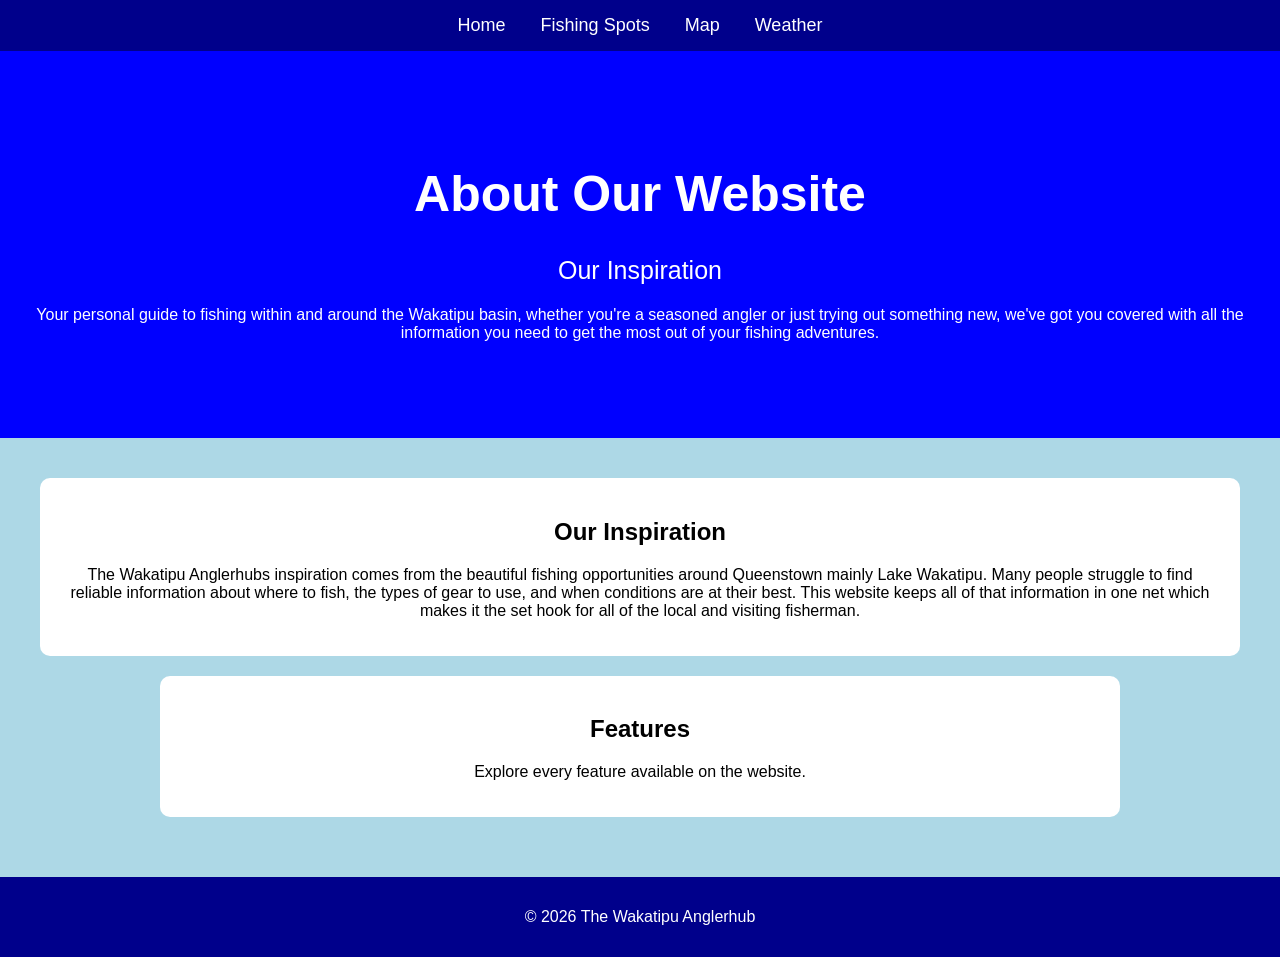
==== About.html @ 6c2517d6 "Created all of the pages needed to get a basic funtional website before the end of sprint 1 ensuring" ====
<!DOCTYPE html>
<html>
<head>
    <title> About Our Website </title>
    <link rel="stylesheet" href="style.css">
</head>

<body>

    <nav>
        <a href=""> Home </a>
        <a href=""> Fishing Spots </a>
        <a href=""> Map </a>
        <a href=""> Weather </a>
    </nav>

    <header>
        <h1> About Our Website </h1>
        <h2> Our Inspiration </h2>

        <p>
            Your personal guide to fishing within and around the Wakatipu basin, whether you're a seasoned angler or just trying out something new, we've got you covered with all the information you need to get the most out of your fishing adventures.
        </p>
    </header>

    <section>

            <div class="box">
                <h2> Our Inspiration </h2>

                <p>
                    The Wakatipu Anglerhubs inspiration comes from the beautiful fishing 
                    opportunities around Queenstown mainly Lake Wakatipu.

                    Many people struggle to find reliable information about where to fish,
                    the types of gear to use, and when conditions are at their best.

                    This website keeps all of that information in one net which makes it
                    the set hook for all of the local and visiting fisherman.
                </p>
                
            </div>
        </a>

        <a href="features.html" class="box-link">
            <div class="box">
                <h2> Features </h2>

                <p>
                    Explore every feature available on the website.
                </p>
            </div>
        </a>

    </section>

    <footer>
        <p>
            &copy; 2026 The Wakatipu Anglerhub
        </p>
    </footer>

    <script src="script.js"></script>

</body>
</html>
---- style.css ----
body{
    margin: 0;
    font-family: Arial;
    background-color: lightblue;
}

nav{
    background-color: darkblue;
    padding: 15px;
    text-align: center;
}

nav a{
    color: white;
    text-decoration: none;
    margin: 15px;
    font-size: 18px;
}

header{
    text-align: center;
    padding: 80px 20px;
    background-color: blue;
    color: white;
}

header h1{
    font-size: 50px;
}

header h2{
    font-size: 25px;
    font-weight: normal;
}

section{
    padding: 40px;
    text-align: center;
}

.box-link{
    text-decoration: none;
    color: black;
    display: block;
    width: 80%;
    margin: 20px auto;
}

.box{
    background-color: white;
    padding: 20px;
    border-radius: 10px;
    transition: 0.3s;
    cursor: pointer;
}

.box:hover{
    background-color: lightgrey;
    transform: scale(1.03);
}

footer{
    background-color: darkblue;
    color: white;
    text-align: center;
    padding: 15px;
}
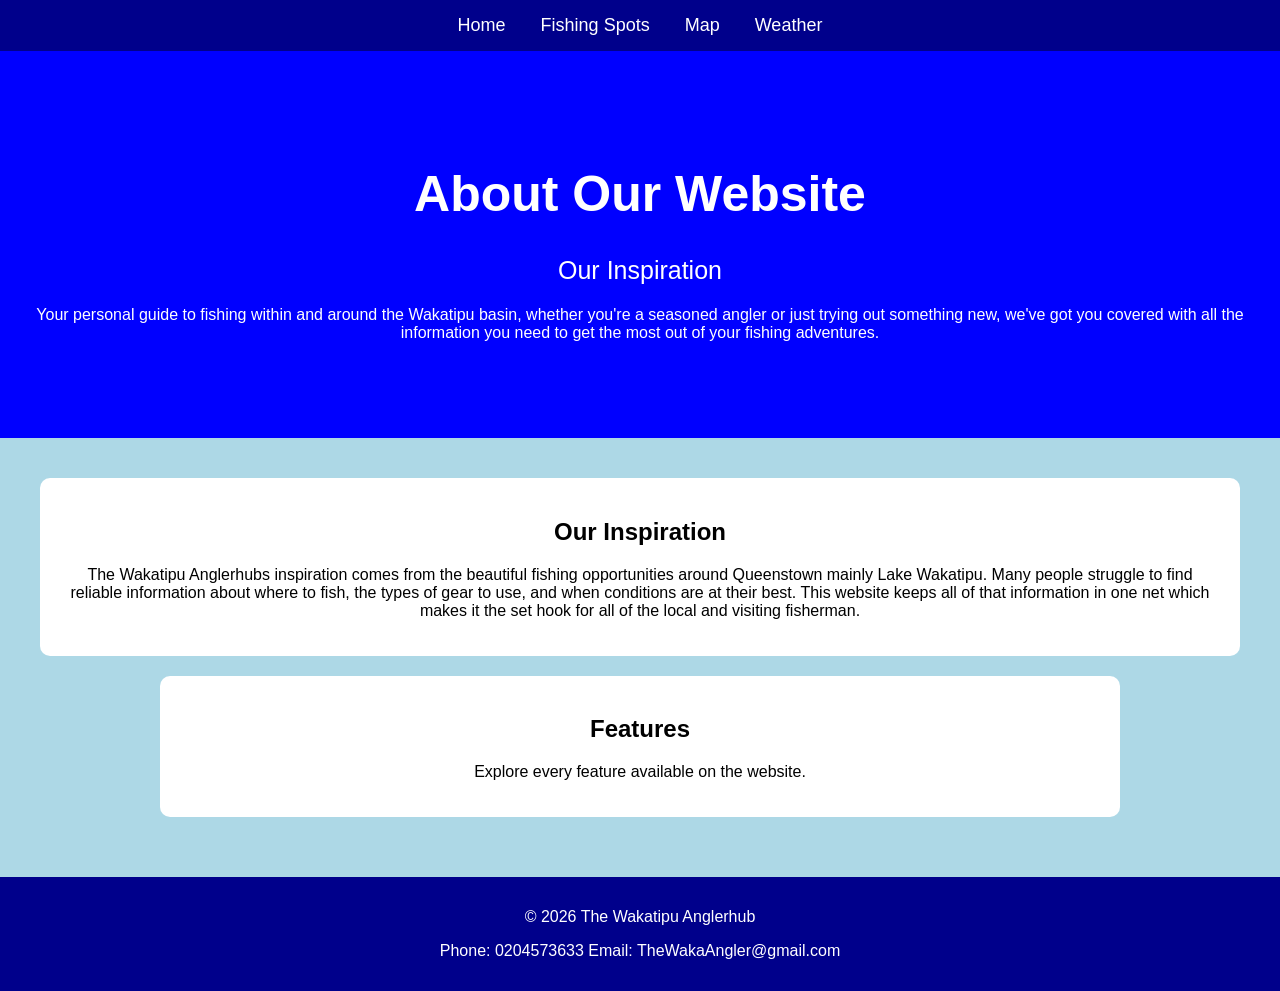
==== commit 2fcc5565: "Added a footer with contact details and copyrights" ====
--- a/About.html
+++ b/About.html
@@ -55,9 +55,8 @@
     </section>
 
     <footer>
-        <p>
-            &copy; 2026 The Wakatipu Anglerhub
-        </p>
+        <p>&copy; 2026 The Wakatipu Anglerhub</p>
+        <p>Phone: 0204573633 Email: TheWakaAngler@gmail.com</p>
     </footer>
 
     <script src="script.js"></script>
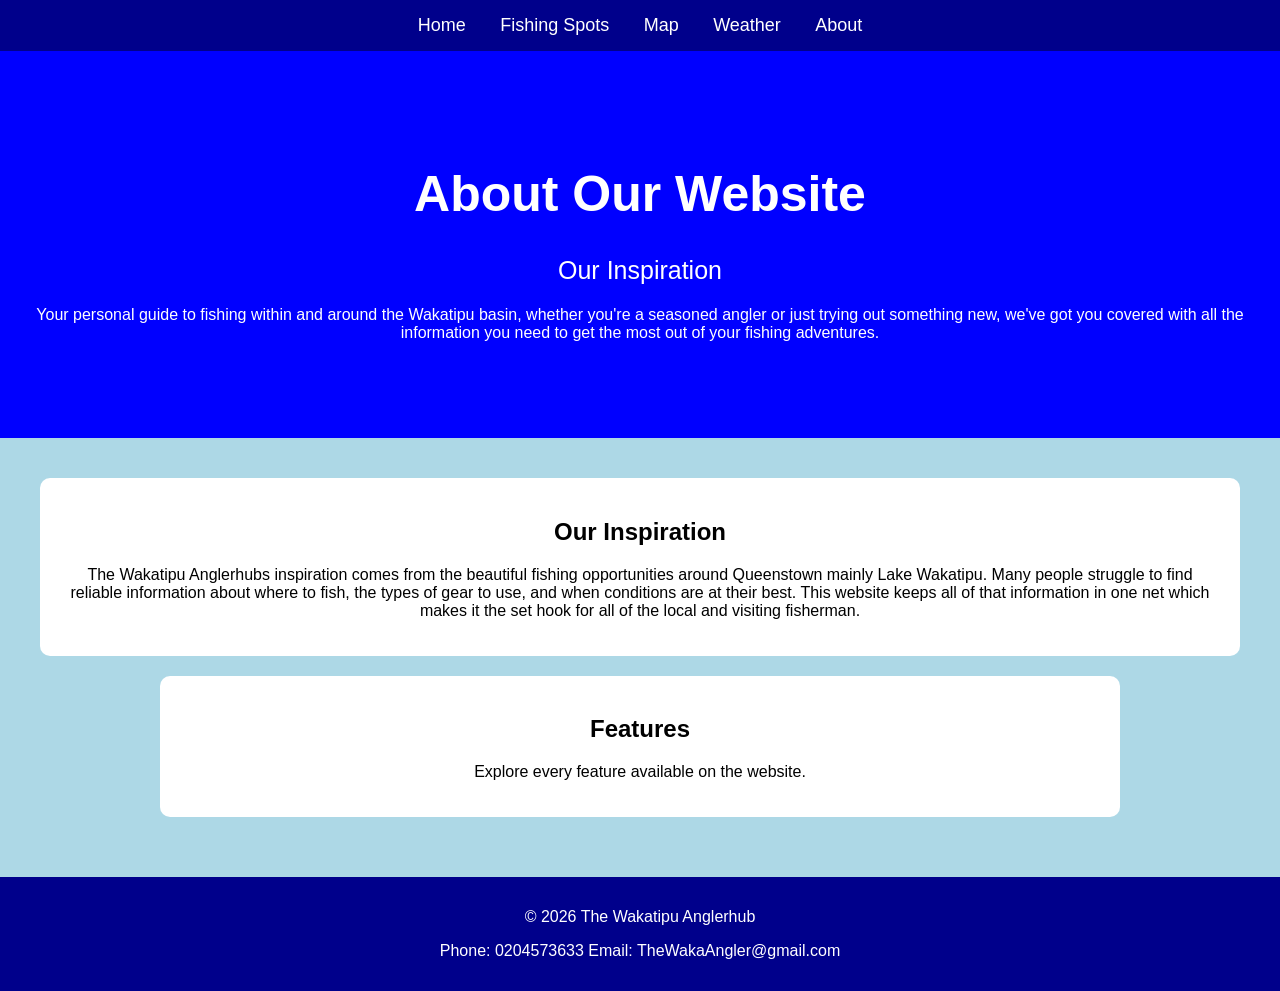
==== commit e6cceddf: "Made my website fully navigational by making my navbar fully responsive and adding different shortcu" ====
--- a/About.html
+++ b/About.html
@@ -8,10 +8,11 @@
 <body>
 
     <nav>
-        <a href=""> Home </a>
-        <a href=""> Fishing Spots </a>
-        <a href=""> Map </a>
-        <a href=""> Weather </a>
+        <a href="Home.html">Home</a>
+        <a href="fishingspots.html">Fishing Spots</a>
+        <a href="map.html">Map</a>
+        <a href="weather.html">Weather</a>
+        <a href="about.html">About</a>
     </nav>
 
     <header>
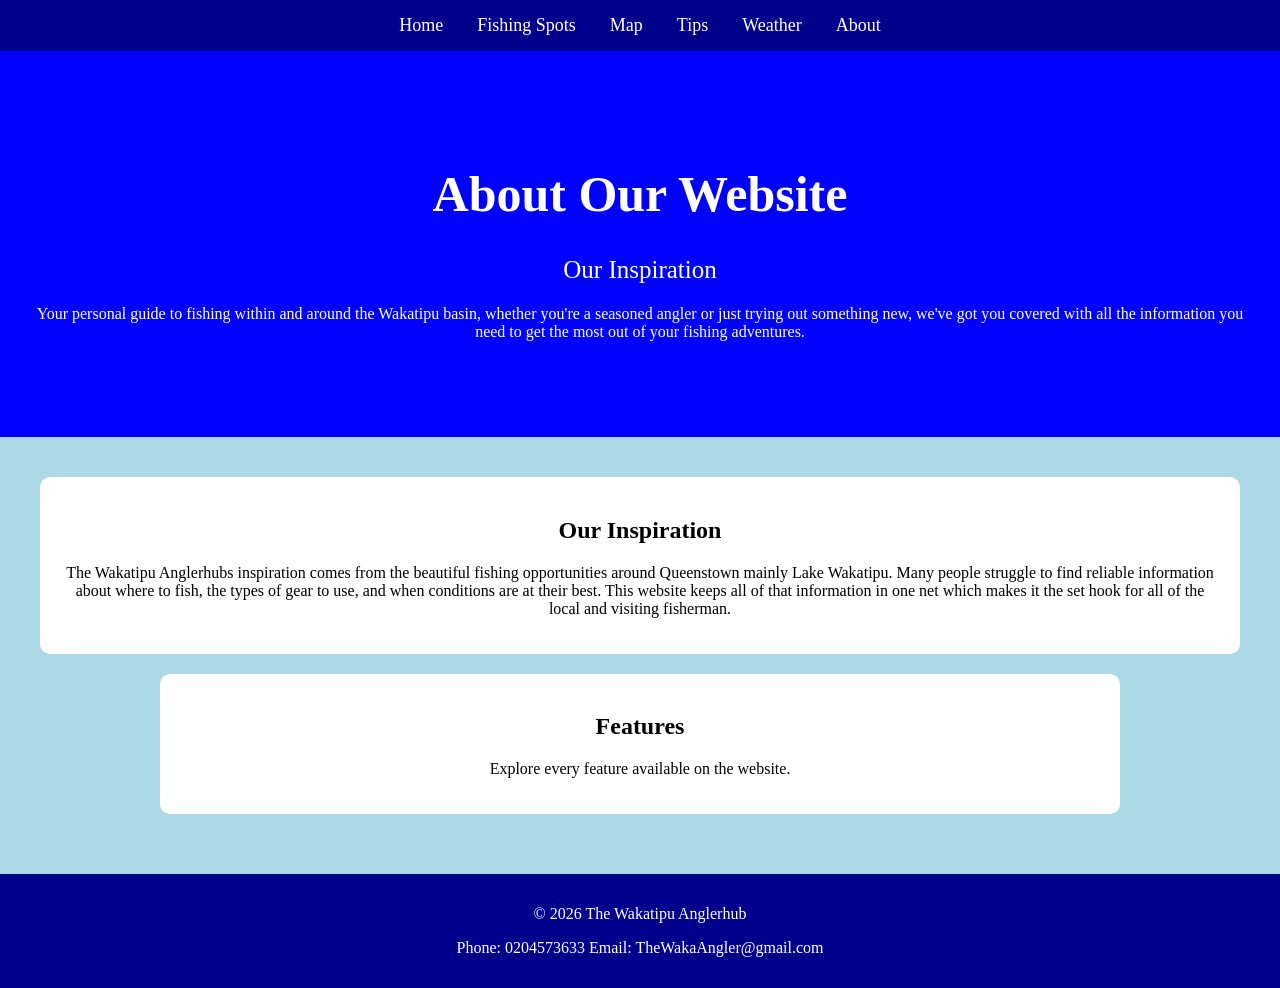
==== commit 3fda070d: "Made my website fully navigational by editing the navbar, the shortcut links to pages and the titles" ====
--- a/About.html
+++ b/About.html
@@ -1,7 +1,7 @@
 <!DOCTYPE html>
 <html>
 <head>
-    <title> About Our Website </title>
+    <title> About </title>
     <link rel="stylesheet" href="style.css">
 </head>
 
@@ -11,6 +11,7 @@
         <a href="Home.html">Home</a>
         <a href="fishingspots.html">Fishing Spots</a>
         <a href="map.html">Map</a>
+        <a href="tips.html">Tips</a>
         <a href="weather.html">Weather</a>
         <a href="about.html">About</a>
     </nav>
--- a/style.css
+++ b/style.css
@@ -1,6 +1,6 @@
 body{
     margin: 0;
-    font-family: Arial;
+    font-family:Georgia, 'Times New Roman', Times, serif;
     background-color: lightblue;
 }
 
@@ -8,6 +8,7 @@
     background-color: darkblue;
     padding: 15px;
     text-align: center;
+    font-family:Cambria, Cochin, Georgia, Times, 'Times New Roman', serif;
 }
 
 nav a{
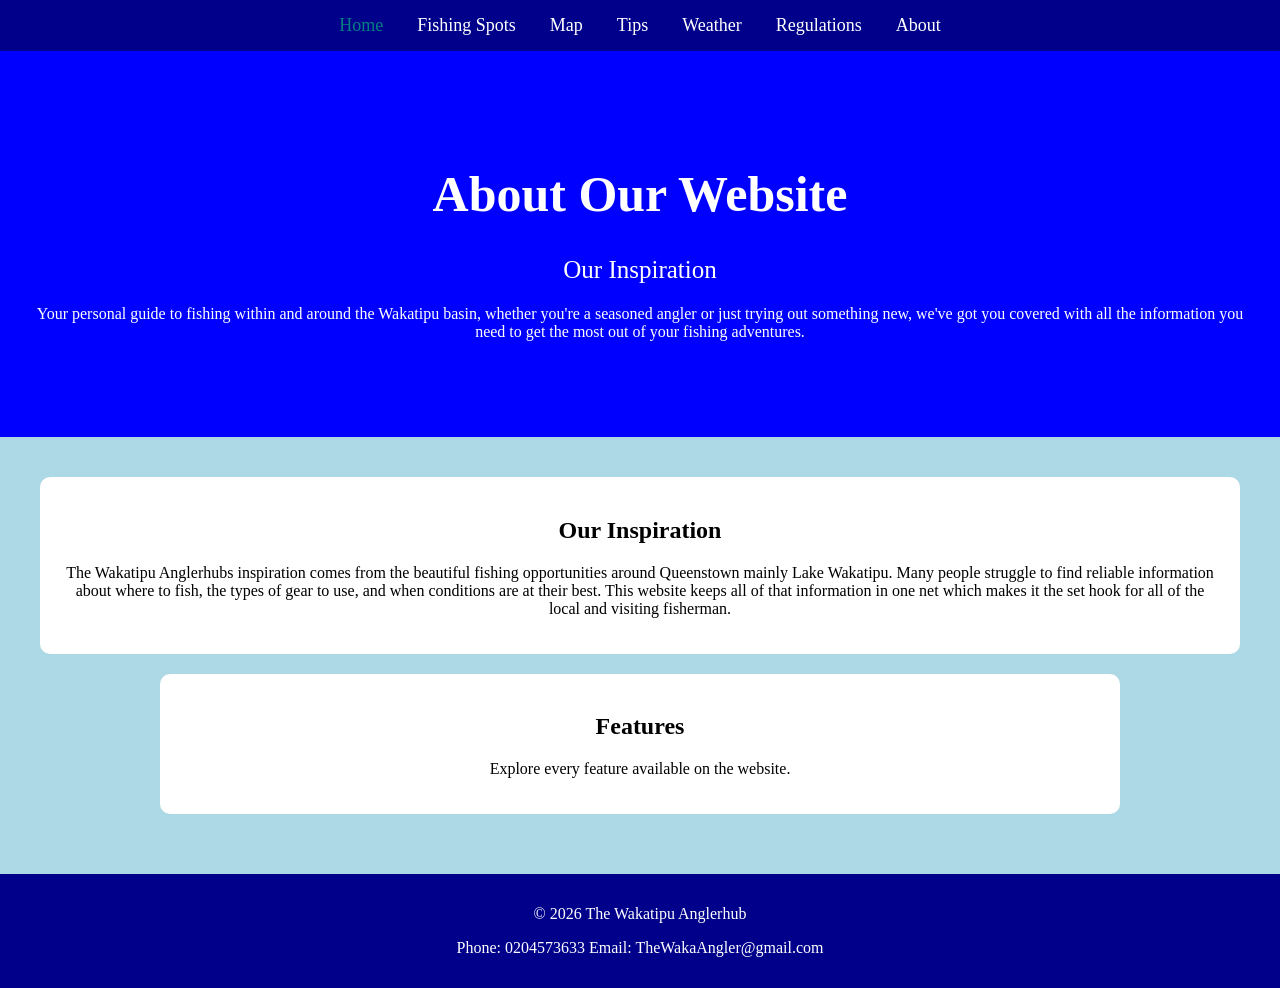
==== commit 284ec66c: "Added a new page to my website , tried to make my navbar more effective , made the website more legi" ====
--- a/About.html
+++ b/About.html
@@ -8,12 +8,13 @@
 <body>
 
     <nav>
-        <a href="Home.html">Home</a>
-        <a href="fishingspots.html">Fishing Spots</a>
-        <a href="map.html">Map</a>
-        <a href="tips.html">Tips</a>
-        <a href="weather.html">Weather</a>
-        <a href="about.html">About</a>
+        <a href="Home.html", class="nav-link active">Home</a>
+        <a href="fishingspots.html", class="nav-link">Fishing Spots</a>
+        <a href="map.html", class="nav-link">Map</a>
+        <a href="tips.html", class="nav-link">Tips</a>
+        <a href="weather.html", class="nav-link">Weather</a>
+        <a href="Regulations.html", class="nav-link">Regulations</a>
+        <a href="about.html", class="nav-link">About</a>
     </nav>
 
     <header>
--- a/style.css
+++ b/style.css
@@ -16,6 +16,14 @@
     text-decoration: none;
     margin: 15px;
     font-size: 18px;
+}
+
+.nav-link {
+    transition: color 0.4 ease;
+}
+
+.nav-link:hover, .nav-link.active {
+    color:teal
 }
 
 header{
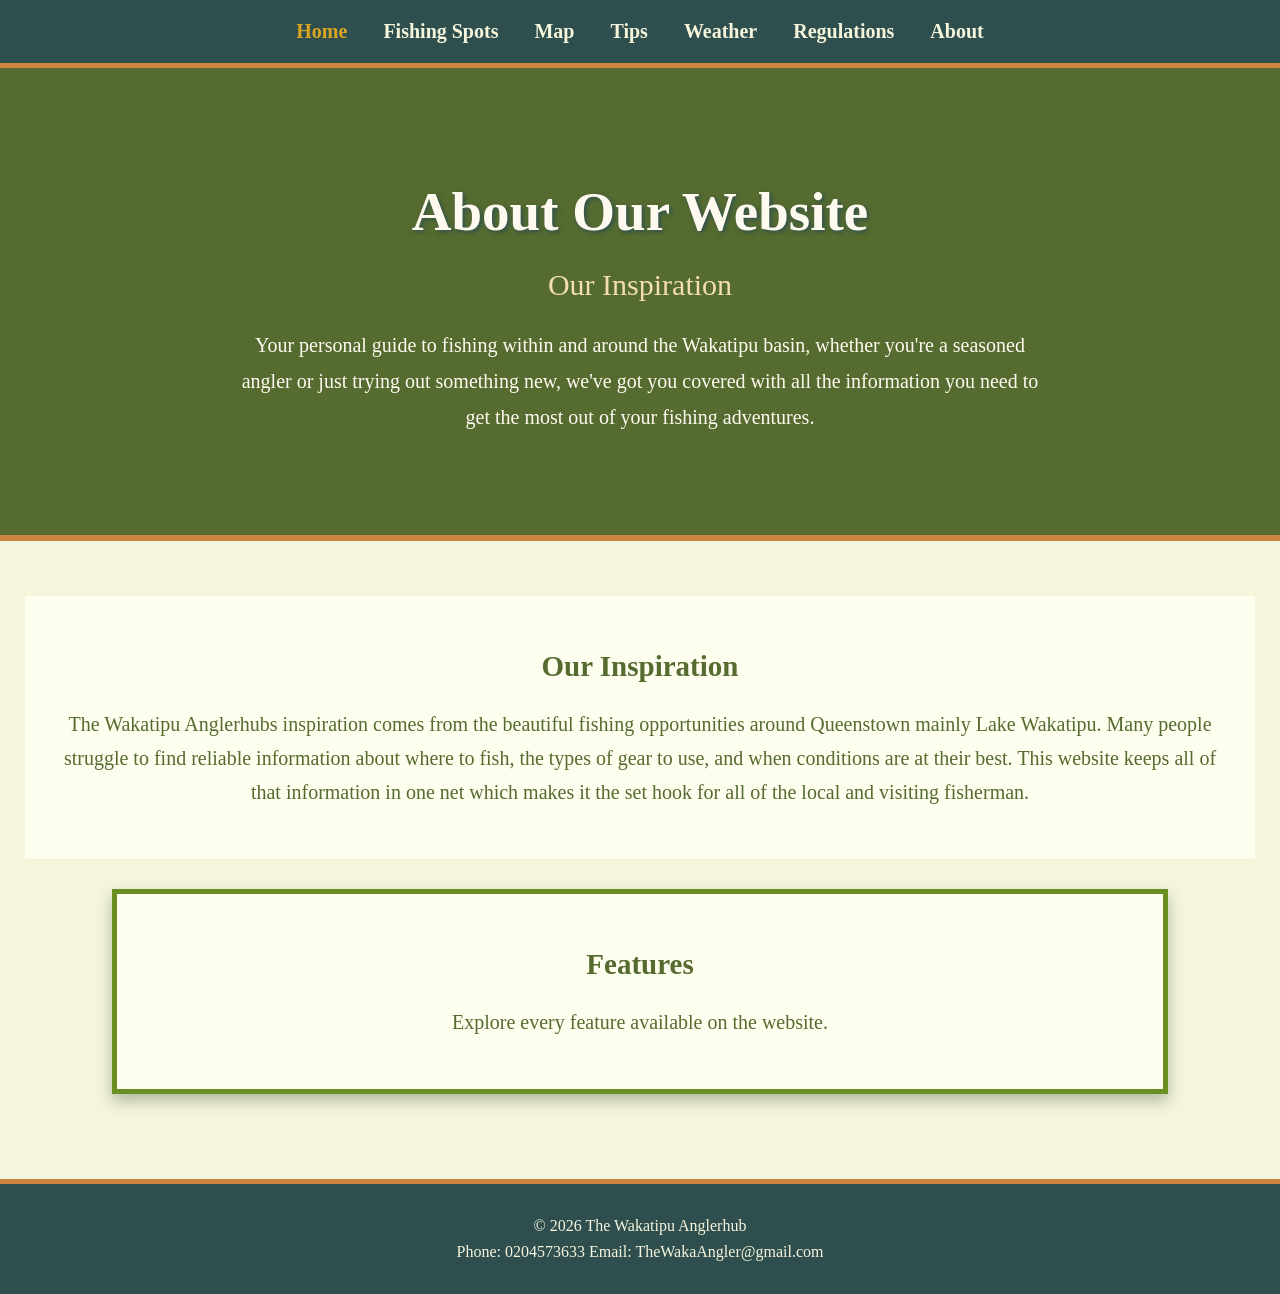
==== commit de1fdb4e: "Added some blue to the colour scheme of my website just to give it that extra bit of interaction and" ====
--- a/About.html
+++ b/About.html
@@ -8,7 +8,7 @@
 <body>
 
     <nav>
-        <a href="Home.html", class="nav-link active">Home</a>
+        <a href="index.html", class="nav-link active">Home</a>
         <a href="fishingspots.html", class="nav-link">Fishing Spots</a>
         <a href="map.html", class="nav-link">Map</a>
         <a href="tips.html", class="nav-link">Tips</a>
--- a/style.css
+++ b/style.css
@@ -1,76 +1,211 @@
 body{
     margin: 0;
-    font-family:Georgia, 'Times New Roman', Times, serif;
-    background-color: lightblue;
+    font-family: Georgia, 'Times New Roman', Times, serif;
+    background-color: beige;
+    color: darkolivegreen;
 }
 
 nav{
-    background-color: darkblue;
-    padding: 15px;
-    text-align: center;
-    font-family:Cambria, Cochin, Georgia, Times, 'Times New Roman', serif;
+    background-color: darkslategray;
+    padding: 20px 10px;
+    text-align: center;
+    border-bottom: 5px solid peru;
+    position: sticky;
+    top: 0;
+    z-index: 1000;
 }
 
 nav a{
-    color: white;
+    color: beige;
     text-decoration: none;
-    margin: 15px;
-    font-size: 18px;
-}
-
-.nav-link {
-    transition: color 0.4 ease;
-}
-
-.nav-link:hover, .nav-link.active {
-    color:teal
+    margin: 11px 16px;
+    font-size: 20px;
+    font-weight: bold;
+}
+
+.nav-link{
+    transition: 0.67s ease;
+}
+
+.nav-link:hover,
+.nav-link.active{
+    color: goldenrod;
 }
 
 header{
     text-align: center;
-    padding: 80px 20px;
-    background-color: blue;
-    color: white;
+    padding: 75px 25px;
+    background-color: darkolivegreen;
+    color: floralwhite;
+    border-bottom: 6px solid peru;
 }
 
 header h1{
-    font-size: 50px;
+    font-size: 55px;
+    margin-bottom: 10px;
+    text-shadow: 2px 2px 4px darkslategray;
 }
 
 header h2{
-    font-size: 25px;
+    font-size: 30px; /* Fixed typo from 30spx */
     font-weight: normal;
+    color: wheat;
+}
+
+header p{
+    max-width: 800px;
+    margin: 25px auto;
+    font-size: 20px;
+    line-height: 1.8;
 }
 
 section{
-    padding: 40px;
-    text-align: center;
+    padding: 55px 25px;
+    text-align: center;
+    background-color: beige;
 }
 
 .box-link{
     text-decoration: none;
-    color: black;
+    color: darkolivegreen;
     display: block;
+    width: 85%;
+    margin: 30px auto;
+    background-size: cover;
+    background-position: center;
+    background-repeat: no-repeat;
+    border: 5px solid olivedrab;
+    box-shadow: 0 7px 14px rgba(47, 79, 47, 0.35);
+}
+
+.box{
+    background-color: rgba(255, 255, 240, 0.92);
+    padding: 30px;
+    transition: 0.3s ease;
+}
+
+.box h2{
+    color: darkolivegreen;
+    font-size: 29px;
+}
+
+.box p{
+    font-size: 20px;
+    line-height: 1.7;
+}
+
+.box-link:hover .box{
+    background-color: ivory;
+    transform: scale(1.03);
+}
+
+/* Added blue border outline when cards hover */
+.box-link:hover{
+    border-color: steelblue;
+    outline: 2px solid dodgerblue;
+}
+
+.fishing-spots-page section{
+    background-color: rgba(47, 79, 47, 0.85);
+}
+
+.fishing-spots-page .box{
+    background-color: rgba(255, 255, 240, 0.90);
+}
+
+.fishing-spots-page .box h2{
+    color: darkolivegreen;
+}
+
+.map-section{
+    padding: 55px 25px;
+    background-color: beige;
+}
+
+.map-box{
+    background-color: floralwhite;
+    padding: 30px;
+    width: 85%;
+    margin: auto;
+    border: 5px solid olivedrab;
+    box-shadow: 0 7px 14px rgba(47, 79, 47, 0.35);
+}
+
+.map-box h2{
+    color: darkolivegreen;
+    font-size: 30px;
+}
+
+.map-box p{
+    font-size: 20px;
+    line-height: 1.7;
+}
+
+.map-box iframe{
+    margin-top: 20px;
+    border-radius: 10px;
+    border: 4px solid olivedrab;
+}
+
+/* Added some blue to the buttons with specific actions */
+button{
+    background-color: darkolivegreen;
+    color: floralwhite;
+    border: 2px solid peru;
+    padding: 12px 25px;
+    cursor: pointer;
+    font-size: 16px;
+    font-family: Georgia, 'Times New Roman', Times, serif;
+    transition: 0.3s;
+}
+
+button:hover{
+    background-color: steelblue;
+    border-color: navy;
+    color: white;
+}
+
+.hidden-info{
+    display: none;
+    margin-top: 20px;
+    padding: 15px;
+    background-color: beige;
+    border-left: 5px solid steelblue; /* Blue accent border */
+}
+
+.show-info{
+    display: block;
+}
+
+.search-container {
+    text-align: center;
+    margin: 20px 0;
+}
+
+/*Added blue to the new fish search bar styling*/
+#fishSearch {
     width: 80%;
-    margin: 20px auto;
-}
-
-.box{
-    background-color: white;
-    padding: 20px;
-    border-radius: 10px;
-    transition: 0.3s;
-    cursor: pointer;
-}
-
-.box:hover{
-    background-color: lightgrey;
-    transform: scale(1.03);
+    max-width: 400px;
+    padding: 10px 15px;
+    font-size: 16px;
+    border: 2px solid steelblue;
+    border-radius: 6px;
+}
+
+#fishSearch:focus {
+    border-color: dodgerblue;
+    box-shadow: 0 0 8px royalblue;
+    outline: none;
 }
 
 footer{
-    background-color: darkblue;
-    color: white;
-    text-align: center;
-    padding: 15px;
+    background-color: darkslategray;
+    color: beige;
+    text-align: center;
+    padding: 25px;
+    border-top: 5px solid peru;
+}
+
+footer p{
+    margin: 8px;
 }
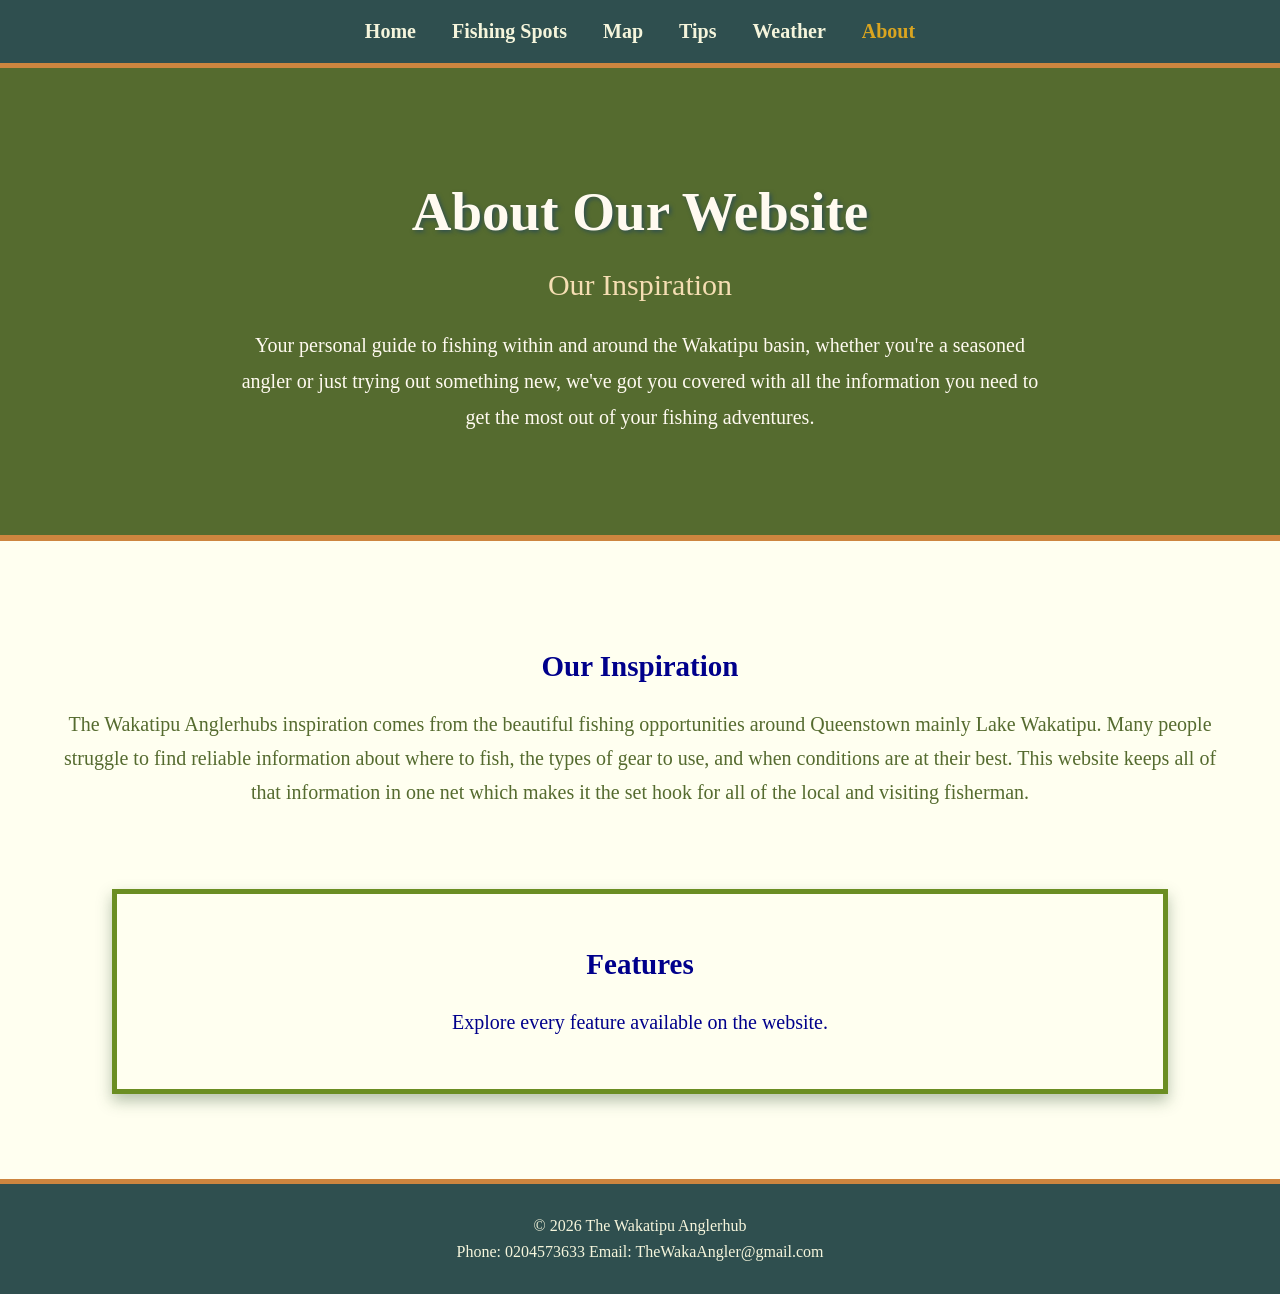
==== commit a40dd045: "Finishing off as much as I could in the 5 days I has left and polished off any feedback that was rec" ====
--- a/About.html
+++ b/About.html
@@ -8,13 +8,12 @@
 <body>
 
     <nav>
-        <a href="index.html", class="nav-link active">Home</a>
+        <a href="index.html", class="nav-link">Home</a>
         <a href="fishingspots.html", class="nav-link">Fishing Spots</a>
         <a href="map.html", class="nav-link">Map</a>
         <a href="tips.html", class="nav-link">Tips</a>
         <a href="weather.html", class="nav-link">Weather</a>
-        <a href="Regulations.html", class="nav-link">Regulations</a>
-        <a href="about.html", class="nav-link">About</a>
+        <a href="about.html", class="nav-link active">About</a>
     </nav>
 
     <header>
@@ -30,7 +29,7 @@
 
             <div class="box">
                 <h2> Our Inspiration </h2>
-
+<!--  Instead of using a button for the about page i used normal text because there is no point having the user click on some text -->
                 <p>
                     The Wakatipu Anglerhubs inspiration comes from the beautiful fishing 
                     opportunities around Queenstown mainly Lake Wakatipu.
--- a/style.css
+++ b/style.css
@@ -28,7 +28,7 @@
 }
 
 .nav-link:hover,
-.nav-link.active{
+.nav-link.active {
     color: goldenrod;
 }
 
@@ -62,12 +62,12 @@
 section{
     padding: 55px 25px;
     text-align: center;
-    background-color: beige;
+    background-color:ivory;
 }
 
 .box-link{
     text-decoration: none;
-    color: darkolivegreen;
+    color:darkblue;
     display: block;
     width: 85%;
     margin: 30px auto;
@@ -79,13 +79,13 @@
 }
 
 .box{
-    background-color: rgba(255, 255, 240, 0.92);
+    background-color:transparent;
     padding: 30px;
     transition: 0.3s ease;
 }
 
 .box h2{
-    color: darkolivegreen;
+    color:darkblue;
     font-size: 29px;
 }
 
@@ -94,17 +94,15 @@
     line-height: 1.7;
 }
 
-.box-link:hover .box{
+.box-link:hover .box {
     background-color: ivory;
     transform: scale(1.03);
 }
-
-/* Added blue border outline when cards hover */
-.box-link:hover{
+/* Added blue to my colour scheme to represent the water when fishing which should flow perfectly into my website */
+.box-link:hover {
     border-color: steelblue;
     outline: 2px solid dodgerblue;
 }
-
 .fishing-spots-page section{
     background-color: rgba(47, 79, 47, 0.85);
 }
@@ -114,7 +112,7 @@
 }
 
 .fishing-spots-page .box h2{
-    color: darkolivegreen;
+    color: Black;
 }
 
 .map-section{
@@ -132,7 +130,7 @@
 }
 
 .map-box h2{
-    color: darkolivegreen;
+    color: black;
     font-size: 30px;
 }
 
@@ -198,6 +196,23 @@
     outline: none;
 }
 
+.weather-button {
+    display: inline-block;
+    background-color: darkolivegreen;
+    color: floralwhite;
+    padding: 14px 25px;
+    text-decoration: none;
+    font-weight: bold;
+    border: 3px solid peru;
+    transition: 0.3s ease;
+}
+
+.weather-button:hover {
+    background-color: steelblue;
+    border-color: navy;
+    transform: scale(1.05);
+}
+
 footer{
     background-color: darkslategray;
     color: beige;
@@ -208,4 +223,39 @@
 
 footer p{
     margin: 8px;
+}
+
+/* Added code that makes my website user friendly just by changing the navbar sizes header sizes and box links */
+
+@media (max-width: 800px) {
+    nav {
+        flex-direction: column;
+        gap: 8px;
+    }
+    .nav-links {
+        display: flex;
+        flex-wrap: wrap;
+        justify-content: center;
+    }
+    nav a {
+        margin: 8px;
+        font-size: 16px;
+    }
+    header {
+        padding: 45px 20px;
+    }
+    header h1 {
+        font-size: 38px;
+    }
+    header h2 {
+        font-size: 23px;
+    }
+    .box-link,
+    .map-box {
+        width: 95%;
+    }
+    .map-box iframe {
+        width: 100%;
+        height: 400px;
+    }
 }
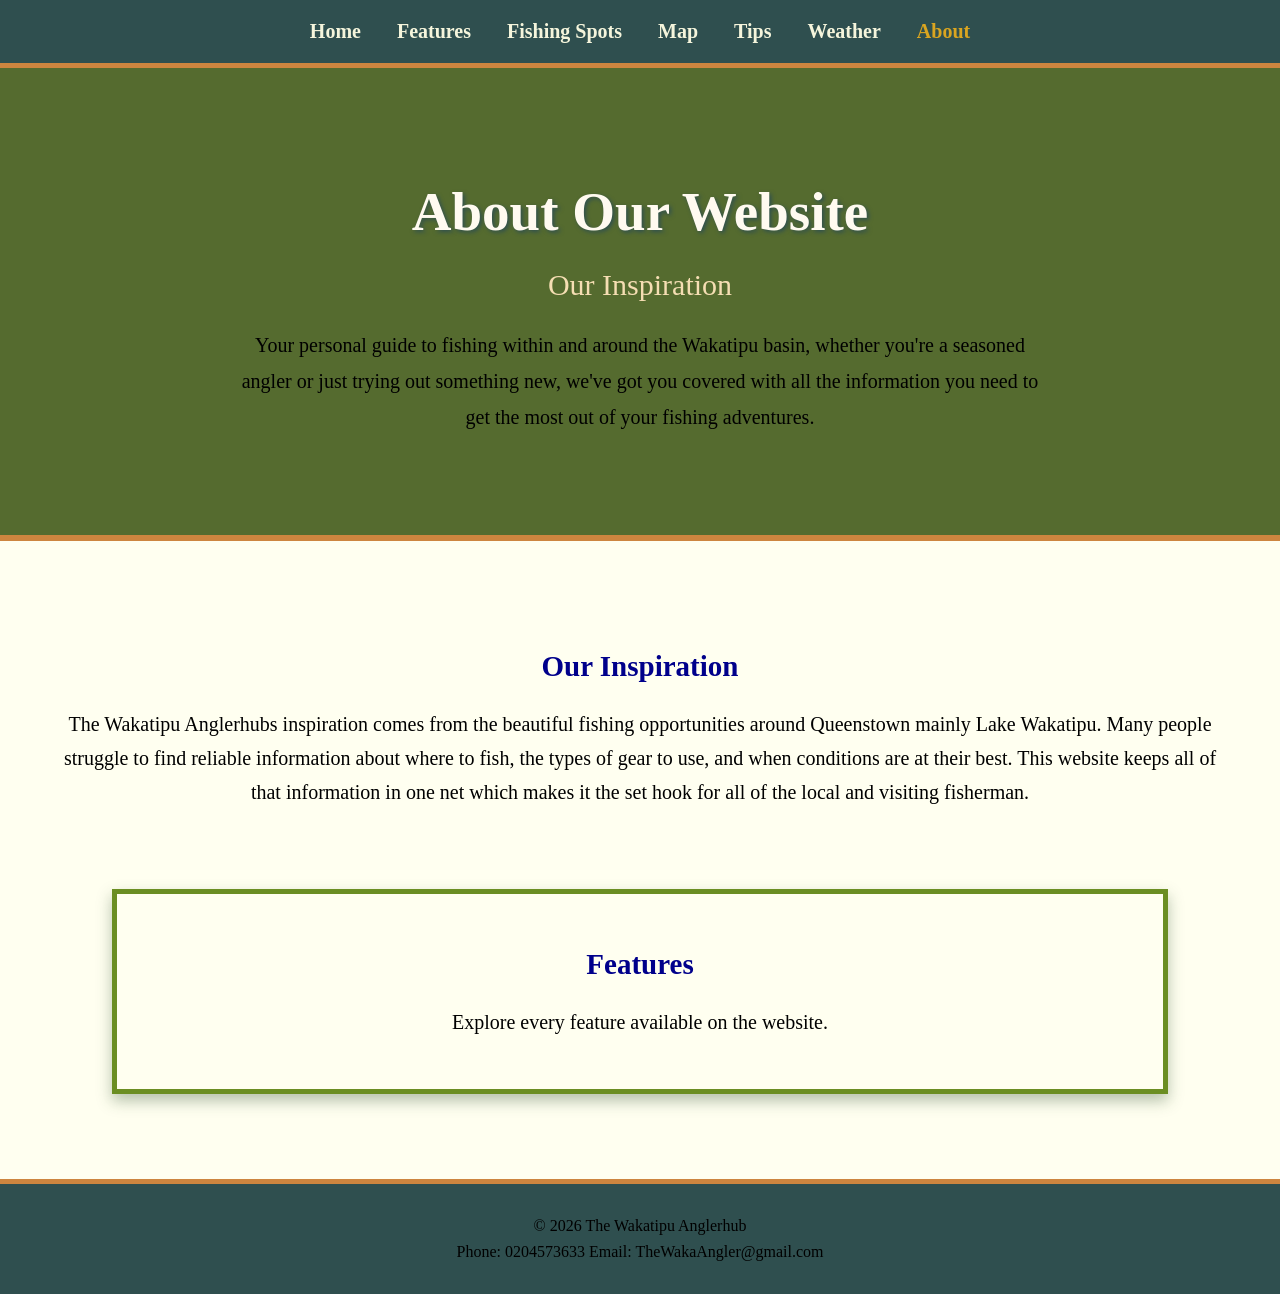
==== commit b20eda51: "Add files via upload" ====
--- a/About.html
+++ b/About.html
@@ -1,67 +1,68 @@
-<!DOCTYPE html>
-<html>
-<head>
-    <title> About </title>
-    <link rel="stylesheet" href="style.css">
-</head>
-
-<body>
-
-    <nav>
-        <a href="index.html", class="nav-link">Home</a>
-        <a href="fishingspots.html", class="nav-link">Fishing Spots</a>
-        <a href="map.html", class="nav-link">Map</a>
-        <a href="tips.html", class="nav-link">Tips</a>
-        <a href="weather.html", class="nav-link">Weather</a>
-        <a href="about.html", class="nav-link active">About</a>
-    </nav>
-
-    <header>
-        <h1> About Our Website </h1>
-        <h2> Our Inspiration </h2>
-
-        <p>
-            Your personal guide to fishing within and around the Wakatipu basin, whether you're a seasoned angler or just trying out something new, we've got you covered with all the information you need to get the most out of your fishing adventures.
-        </p>
-    </header>
-
-    <section>
-
-            <div class="box">
-                <h2> Our Inspiration </h2>
-<!--  Instead of using a button for the about page i used normal text because there is no point having the user click on some text -->
-                <p>
-                    The Wakatipu Anglerhubs inspiration comes from the beautiful fishing 
-                    opportunities around Queenstown mainly Lake Wakatipu.
-
-                    Many people struggle to find reliable information about where to fish,
-                    the types of gear to use, and when conditions are at their best.
-
-                    This website keeps all of that information in one net which makes it
-                    the set hook for all of the local and visiting fisherman.
-                </p>
-                
-            </div>
-        </a>
-
-        <a href="features.html" class="box-link">
-            <div class="box">
-                <h2> Features </h2>
-
-                <p>
-                    Explore every feature available on the website.
-                </p>
-            </div>
-        </a>
-
-    </section>
-
-    <footer>
-        <p>&copy; 2026 The Wakatipu Anglerhub</p>
-        <p>Phone: 0204573633 Email: TheWakaAngler@gmail.com</p>
-    </footer>
-
-    <script src="script.js"></script>
-
-</body>
+<!DOCTYPE html>
+<html>
+<head>
+    <title> About </title>
+    <link rel="stylesheet" href="style.css">
+</head>
+
+<body>
+
+    <nav>
+        <a href="index.html", class="nav-link">Home</a>
+        <a href="Features.html", class="nav-link">Features</a>
+        <a href="fishingspots.html", class="nav-link">Fishing Spots</a>
+        <a href="map.html", class="nav-link">Map</a>
+        <a href="tips.html", class="nav-link">Tips</a>
+        <a href="weather.html", class="nav-link">Weather</a>
+        <a href="about.html", class="nav-link active">About</a>
+    </nav>
+
+    <header>
+        <h1> About Our Website </h1>
+        <h2> Our Inspiration </h2>
+
+        <p>
+            Your personal guide to fishing within and around the Wakatipu basin, whether you're a seasoned angler or just trying out something new, we've got you covered with all the information you need to get the most out of your fishing adventures.
+        </p>
+    </header>
+
+    <section>
+
+            <div class="box">
+                <h2> Our Inspiration </h2>
+<!--  Instead of using a button for the about page i used normal text because there is no point having the user click on some text -->
+                <p>
+                    The Wakatipu Anglerhubs inspiration comes from the beautiful fishing 
+                    opportunities around Queenstown mainly Lake Wakatipu.
+
+                    Many people struggle to find reliable information about where to fish,
+                    the types of gear to use, and when conditions are at their best.
+
+                    This website keeps all of that information in one net which makes it
+                    the set hook for all of the local and visiting fisherman.
+                </p>
+                
+            </div>
+        </a>
+
+        <a href="features.html" class="box-link">
+            <div class="box">
+                <h2> Features </h2>
+
+                <p>
+                    Explore every feature available on the website.
+                </p>
+            </div>
+        </a>
+
+    </section>
+
+    <footer>
+        <p>&copy; 2026 The Wakatipu Anglerhub</p>
+        <p>Phone: 0204573633 Email: TheWakaAngler@gmail.com</p>
+    </footer>
+
+    <script src="script.js"></script>
+
+</body>
 </html>
--- a/style.css
+++ b/style.css
@@ -1,261 +1,262 @@
-body{
-    margin: 0;
-    font-family: Georgia, 'Times New Roman', Times, serif;
-    background-color: beige;
-    color: darkolivegreen;
-}
-
-nav{
-    background-color: darkslategray;
-    padding: 20px 10px;
-    text-align: center;
-    border-bottom: 5px solid peru;
-    position: sticky;
-    top: 0;
-    z-index: 1000;
-}
-
-nav a{
-    color: beige;
-    text-decoration: none;
-    margin: 11px 16px;
-    font-size: 20px;
-    font-weight: bold;
-}
-
-.nav-link{
-    transition: 0.67s ease;
-}
-
-.nav-link:hover,
-.nav-link.active {
-    color: goldenrod;
-}
-
-header{
-    text-align: center;
-    padding: 75px 25px;
-    background-color: darkolivegreen;
-    color: floralwhite;
-    border-bottom: 6px solid peru;
-}
-
-header h1{
-    font-size: 55px;
-    margin-bottom: 10px;
-    text-shadow: 2px 2px 4px darkslategray;
-}
-
-header h2{
-    font-size: 30px; /* Fixed typo from 30spx */
-    font-weight: normal;
-    color: wheat;
-}
-
-header p{
-    max-width: 800px;
-    margin: 25px auto;
-    font-size: 20px;
-    line-height: 1.8;
-}
-
-section{
-    padding: 55px 25px;
-    text-align: center;
-    background-color:ivory;
-}
-
-.box-link{
-    text-decoration: none;
-    color:darkblue;
-    display: block;
-    width: 85%;
-    margin: 30px auto;
-    background-size: cover;
-    background-position: center;
-    background-repeat: no-repeat;
-    border: 5px solid olivedrab;
-    box-shadow: 0 7px 14px rgba(47, 79, 47, 0.35);
-}
-
-.box{
-    background-color:transparent;
-    padding: 30px;
-    transition: 0.3s ease;
-}
-
-.box h2{
-    color:darkblue;
-    font-size: 29px;
-}
-
-.box p{
-    font-size: 20px;
-    line-height: 1.7;
-}
-
-.box-link:hover .box {
-    background-color: ivory;
-    transform: scale(1.03);
-}
-/* Added blue to my colour scheme to represent the water when fishing which should flow perfectly into my website */
-.box-link:hover {
-    border-color: steelblue;
-    outline: 2px solid dodgerblue;
-}
-.fishing-spots-page section{
-    background-color: rgba(47, 79, 47, 0.85);
-}
-
-.fishing-spots-page .box{
-    background-color: rgba(255, 255, 240, 0.90);
-}
-
-.fishing-spots-page .box h2{
-    color: Black;
-}
-
-.map-section{
-    padding: 55px 25px;
-    background-color: beige;
-}
-
-.map-box{
-    background-color: floralwhite;
-    padding: 30px;
-    width: 85%;
-    margin: auto;
-    border: 5px solid olivedrab;
-    box-shadow: 0 7px 14px rgba(47, 79, 47, 0.35);
-}
-
-.map-box h2{
-    color: black;
-    font-size: 30px;
-}
-
-.map-box p{
-    font-size: 20px;
-    line-height: 1.7;
-}
-
-.map-box iframe{
-    margin-top: 20px;
-    border-radius: 10px;
-    border: 4px solid olivedrab;
-}
-
-/* Added some blue to the buttons with specific actions */
-button{
-    background-color: darkolivegreen;
-    color: floralwhite;
-    border: 2px solid peru;
-    padding: 12px 25px;
-    cursor: pointer;
-    font-size: 16px;
-    font-family: Georgia, 'Times New Roman', Times, serif;
-    transition: 0.3s;
-}
-
-button:hover{
-    background-color: steelblue;
-    border-color: navy;
-    color: white;
-}
-
-.hidden-info{
-    display: none;
-    margin-top: 20px;
-    padding: 15px;
-    background-color: beige;
-    border-left: 5px solid steelblue; /* Blue accent border */
-}
-
-.show-info{
-    display: block;
-}
-
-.search-container {
-    text-align: center;
-    margin: 20px 0;
-}
-
-/*Added blue to the new fish search bar styling*/
-#fishSearch {
-    width: 80%;
-    max-width: 400px;
-    padding: 10px 15px;
-    font-size: 16px;
-    border: 2px solid steelblue;
-    border-radius: 6px;
-}
-
-#fishSearch:focus {
-    border-color: dodgerblue;
-    box-shadow: 0 0 8px royalblue;
-    outline: none;
-}
-
-.weather-button {
-    display: inline-block;
-    background-color: darkolivegreen;
-    color: floralwhite;
-    padding: 14px 25px;
-    text-decoration: none;
-    font-weight: bold;
-    border: 3px solid peru;
-    transition: 0.3s ease;
-}
-
-.weather-button:hover {
-    background-color: steelblue;
-    border-color: navy;
-    transform: scale(1.05);
-}
-
-footer{
-    background-color: darkslategray;
-    color: beige;
-    text-align: center;
-    padding: 25px;
-    border-top: 5px solid peru;
-}
-
-footer p{
-    margin: 8px;
-}
-
-/* Added code that makes my website user friendly just by changing the navbar sizes header sizes and box links */
-
-@media (max-width: 800px) {
-    nav {
-        flex-direction: column;
-        gap: 8px;
-    }
-    .nav-links {
-        display: flex;
-        flex-wrap: wrap;
-        justify-content: center;
-    }
-    nav a {
-        margin: 8px;
-        font-size: 16px;
-    }
-    header {
-        padding: 45px 20px;
-    }
-    header h1 {
-        font-size: 38px;
-    }
-    header h2 {
-        font-size: 23px;
-    }
-    .box-link,
-    .map-box {
-        width: 95%;
-    }
-    .map-box iframe {
-        width: 100%;
-        height: 400px;
-    }
+body{
+    margin: 0;
+    font-family: Georgia, 'Times New Roman', Times, serif;
+    background-color: beige;
+    color: darkolivegreen;
+}
+
+nav{
+    background-color: darkslategray;
+    padding: 20px 10px;
+    text-align: center;
+    border-bottom: 5px solid peru;
+    position: sticky;
+    top: 0;
+    z-index: 1000;
+}
+
+nav a{
+    color: beige;
+    text-decoration: none;
+    margin: 11px 16px;
+    font-size: 20px;
+    font-weight: bold;
+}
+
+.nav-link{
+    transition: 0.67s ease;
+}
+
+.nav-link:hover,
+.nav-link.active {
+    color: goldenrod;
+}
+
+header{
+    text-align: center;
+    padding: 75px 25px;
+    background-color: darkolivegreen;
+    color: floralwhite;
+    border-bottom: 6px solid peru;
+}
+
+header h1{
+    font-size: 55px;
+    margin-bottom: 10px;
+    text-shadow: 2px 2px 4px darkslategray;
+}
+
+header h2{
+    font-size: 30px; /* Fixed typo from 30spx */
+    font-weight: normal;
+    color: wheat;
+}
+
+header p{
+    max-width: 800px;
+    margin: 25px auto;
+    font-size: 20px;
+    line-height: 1.8;
+}
+
+section{
+    padding: 55px 25px;
+    text-align: center;
+    background-color: ivory;
+}
+
+p{
+    text-align: center;
+    color:black;
+}
+
+.box-link{
+    text-decoration: none;
+    color:darkblue;
+    display: block;
+    width: 85%;
+    margin: 30px auto;
+    background-size: cover;
+    background-position: center;
+    background-repeat: no-repeat;
+    border: 5px solid olivedrab;
+    box-shadow: 0 7px 14px rgba(47, 79, 47, 0.35);
+}
+
+.box{ 
+    background-color: rgba(255, 255, 240, 0.60); 
+    padding: 30px; 
+    transition: 0.3s ease; 
+} 
+
+.box h2{
+    color:darkblue;
+    font-size: 29px;
+}
+
+.box p{
+    font-size: 20px;
+    line-height: 1.7;
+}
+
+.box-link\:hover .box{ 
+    background-color: ivory; 
+    transform: scale(1.03); 
+} 
+/* Added blue to my colour scheme to represent the water when fishing which should flow perfectly into my website */
+.box-link:hover{ 
+    border-color: steelblue; 
+    outline: 2px solid dodgerblue; 
+} 
+.fishing-spots-page section{
+    background-color: rgba(47, 79, 47, 0.85);
+}
+
+.fishing-spots-page .box{
+    background-color: rgba(255, 255, 240, 0.90);
+}
+
+.fishing-spots-page .box h2{
+    color: Black;
+}
+
+
+.map-box{
+    background-color: floralwhite;
+    padding: 30px;
+    width: 85%;
+    margin: auto;
+    border: 5px solid olivedrab;
+    box-shadow: 0 7px 14px rgba(47, 79, 47, 0.35);
+}
+
+.map-box h2{
+    color: black;
+    font-size: 30px;
+}
+
+.map-box p{
+    font-size: 20px;
+    line-height: 1.7;
+}
+
+.map-box iframe{
+    margin-top: 20px;
+    border-radius: 10px;
+    border: 4px solid olivedrab;
+}
+
+/* Added some blue to the buttons with specific actions */
+button{
+    background-color: darkolivegreen;
+    color: floralwhite;
+    border: 2px solid peru;
+    padding: 12px 25px;
+    cursor: pointer;
+    font-size: 16px;
+    font-family: Georgia, 'Times New Roman', Times, serif;
+    transition: 0.3s;
+}
+
+button:hover{
+    background-color: steelblue;
+    border-color: navy;
+    color: white;
+}
+
+.hidden-info{
+    display: none;
+    margin-top: 20px;
+    padding: 15px;
+    background-color: beige;
+    border-left: 5px solid steelblue; /* Blue accent border */
+}
+
+.show-info{
+    display: block;
+}
+
+.search-container {
+    text-align: center;
+    margin: 20px 0;
+}
+
+/*Added blue to the new fish search bar styling*/
+#fishSearch {
+    width: 80%;
+    max-width: 400px;
+    padding: 10px 15px;
+    font-size: 16px;
+    border: 2px solid steelblue;
+    border-radius: 6px;
+}
+
+#fishSearch:focus {
+    border-color: dodgerblue;
+    box-shadow: 0 0 8px royalblue;
+    outline: none;
+}
+
+.weather-button {
+    display: inline-block;
+    background-color: darkolivegreen;
+    color: floralwhite;
+    padding: 14px 25px;
+    text-decoration: none;
+    font-weight: bold;
+    border: 3px solid peru;
+    transition: 0.3s ease;
+}
+
+.weather-button:hover {
+    background-color: steelblue;
+    border-color: navy;
+    transform: scale(1.05);
+}
+
+footer{
+    background-color: darkslategray;
+    color: beige;
+    text-align: center;
+    padding: 25px;
+    border-top: 5px solid peru;
+}
+
+footer p{
+    margin: 8px;
+}
+
+/* Added code that makes my website user friendly just by changing the navbar sizes header sizes and box links */
+
+@media (max-width: 800px) {
+    nav {
+        flex-direction: column;
+        gap: 8px;
+    }
+    .nav-links {
+        display: flex;
+        flex-wrap: wrap;
+        justify-content: center;
+    }
+    nav a {
+        margin: 8px;
+        font-size: 16px;
+    }
+    header {
+        padding: 45px 20px;
+    }
+    header h1 {
+        font-size: 38px;
+    }
+    header h2 {
+        font-size: 23px;
+    }
+    .box-link,
+    .map-box {
+        width: 95%;
+    }
+    .map-box iframe {
+        width: 100%;
+        height: 400px;
+    }
 }
